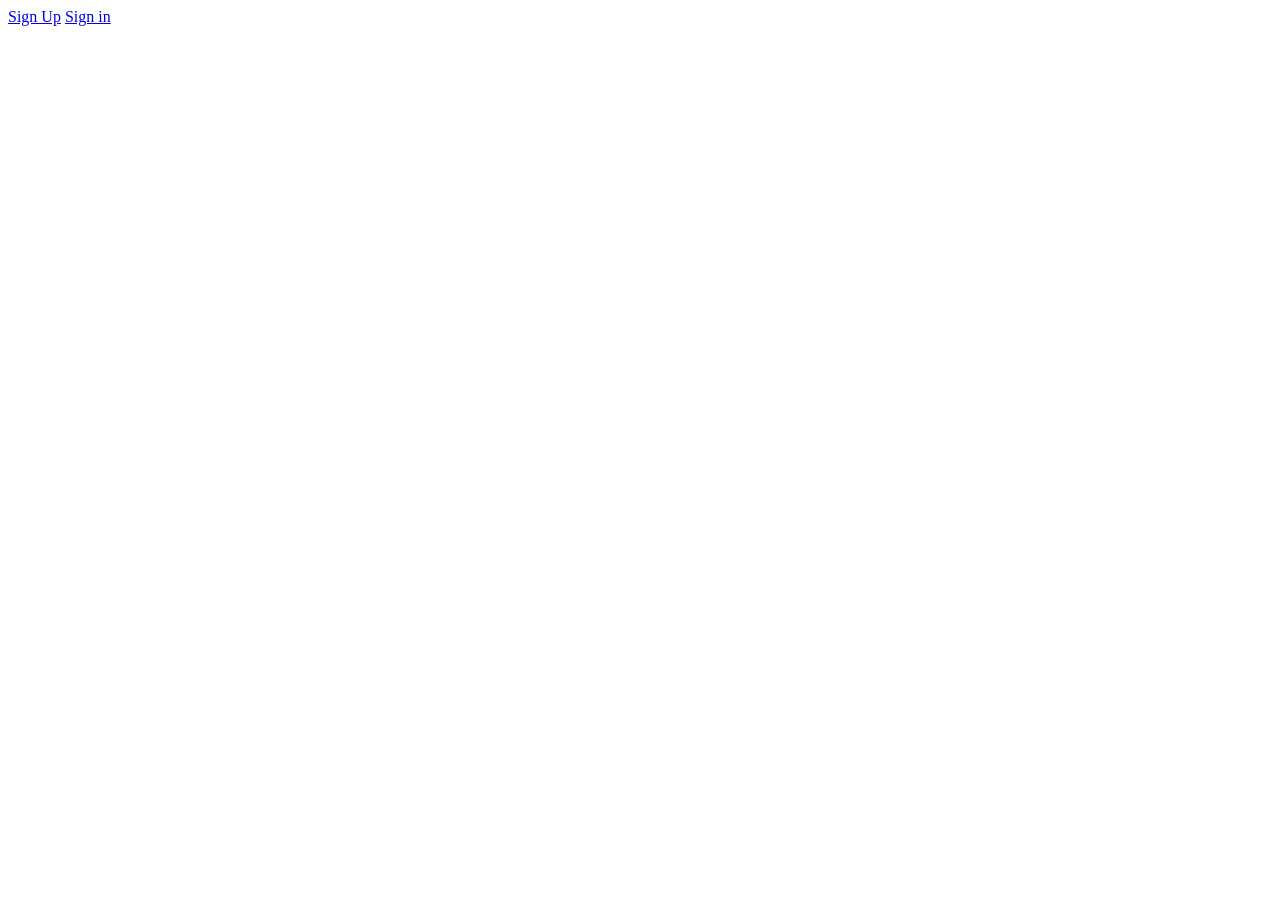
==== Index.html @ 7085d564 "Add navigation bar" ====
<!DOCTYPE html>
<html lang="en-IE">
<head>
    <meta charset="UTF-8">
    <title>RPS</title>
</head>
<body>
    <header>
        <nav>
            <a href="#">Sign Up</a>
            <a href="#">Sign in</a>
        </nav>
    </header>
    <main>

    </main>
    <footer>

    </footer>
</body>
</html>
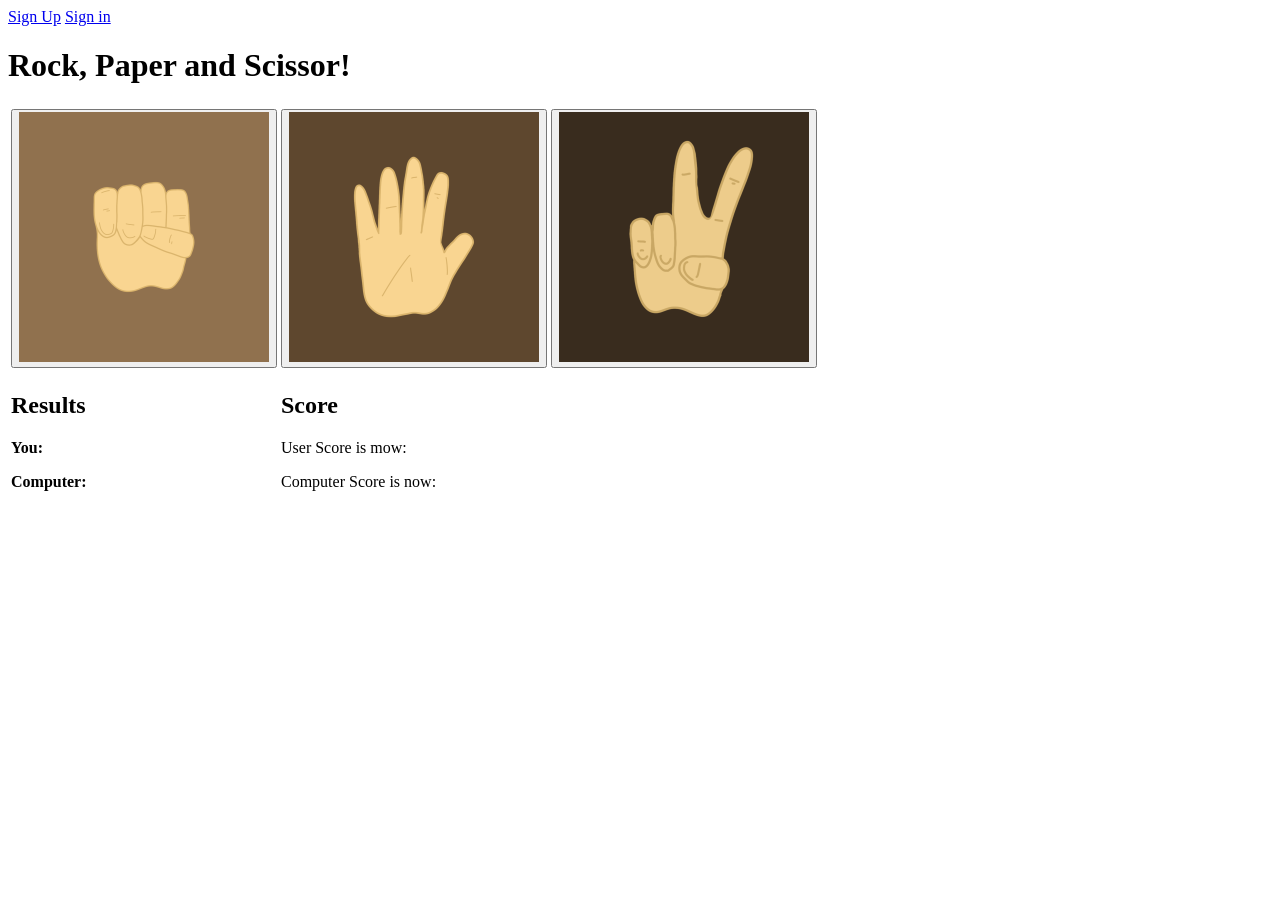
==== commit dca93cd2: "Add button, result and score to the page" ====
--- a/Index.html
+++ b/Index.html
@@ -12,7 +12,26 @@
         </nav>
     </header>
     <main>
-
+        <h1>Rock, Paper and Scissor!</h1>
+        <table>
+            <tr>
+                <td><button type="button" id="rockButton"><img src="img/rock.png"></button></td>
+                <td><button type="button" id="paperButton"><img src="img/paper.png"></button></td>
+                <td><button type="button" id="scissorButton"><img src="img/scissor.png"></button></td>
+            </tr>
+            <tr>
+                <td>
+                    <h2>Results</h2>
+                    <p><strong>You:</strong></p>
+                    <p><strong>Computer:</strong></p>
+                </td>
+                <td>
+                    <h2>Score</h2>
+                    <p>User Score is mow: </p>
+                    <p>Computer Score is now:</p>
+                </td>
+            </tr>
+        </table>
     </main>
     <footer>
 
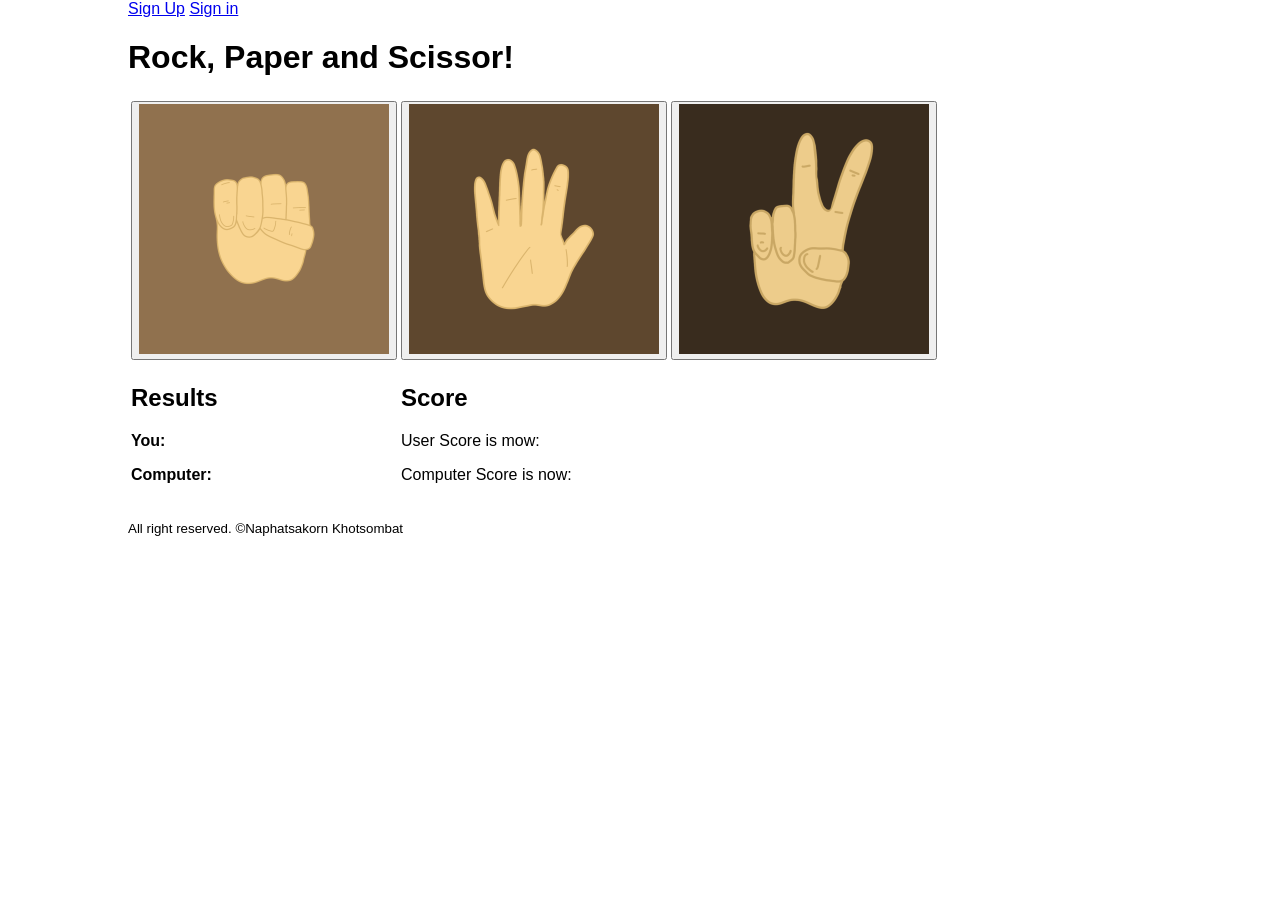
==== commit 420551c3: "Add footer" ====
--- a/Index.html
+++ b/Index.html
@@ -2,6 +2,7 @@
 <html lang="en-IE">
 <head>
     <meta charset="UTF-8">
+    <link rel="stylesheet" href="css/main.css">
     <title>RPS</title>
 </head>
 <body>
@@ -34,7 +35,7 @@
         </table>
     </main>
     <footer>
-
+        <p><small>All right reserved. &copy;Naphatsakorn Khotsombat</small></p>
     </footer>
 </body>
 </html>
--- a/css/main.css
+++ b/css/main.css
@@ -0,0 +1,5 @@
+body {
+    width: 80%;
+    margin: auto;
+    font-family: sans-serif;
+}
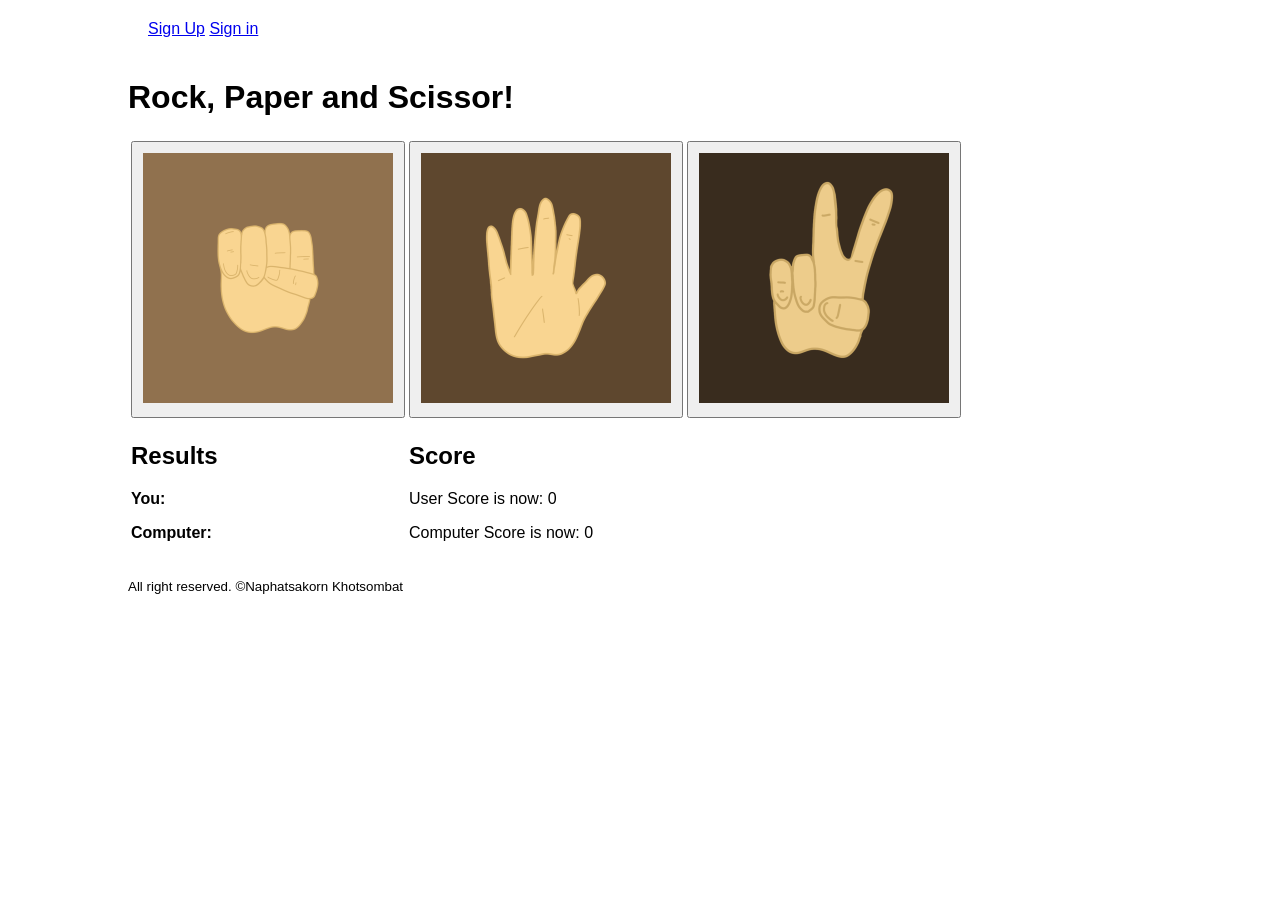
==== commit bdbe5773: "Modify the css file and Add choice class" ====
--- a/Index.html
+++ b/Index.html
@@ -15,10 +15,10 @@
     <main>
         <h1>Rock, Paper and Scissor!</h1>
         <table>
-            <tr>
-                <td><button type="button" id="rockButton"><img src="img/rock.png"></button></td>
-                <td><button type="button" id="paperButton"><img src="img/paper.png"></button></td>
-                <td><button type="button" id="scissorButton"><img src="img/scissor.png"></button></td>
+            <tr class="choices">
+                <td><button type="button" class="choices" id="rockButton"><img src="img/rock.png" alt="Rock image"></button></td>
+                <td><button type="button" class="choices" id="paperButton"><img src="img/paper.png" alt="Paper image"></button></td>
+                <td><button type="button" class="choices" id="scissorButton"><img src="img/scissor.png" alt="Scissor image"></button></td>
             </tr>
             <tr>
                 <td>
@@ -28,8 +28,8 @@
                 </td>
                 <td>
                     <h2>Score</h2>
-                    <p>User Score is mow: </p>
-                    <p>Computer Score is now:</p>
+                    <p>User Score is now: <span id="user-score">0</span></p>
+                    <p>Computer Score is now: <span id="computer-score">0</span></p>
                 </td>
             </tr>
         </table>
--- a/css/main.css
+++ b/css/main.css
@@ -2,4 +2,18 @@
     width: 80%;
     margin: auto;
     font-family: sans-serif;
-}+}
+
+header {
+    padding: 20px;
+}
+
+.choices:hover {
+    cursor: pointer;
+    background: red;
+}
+
+.choices {
+    padding: 10px;
+    transition: all 0.3s ease;
+}
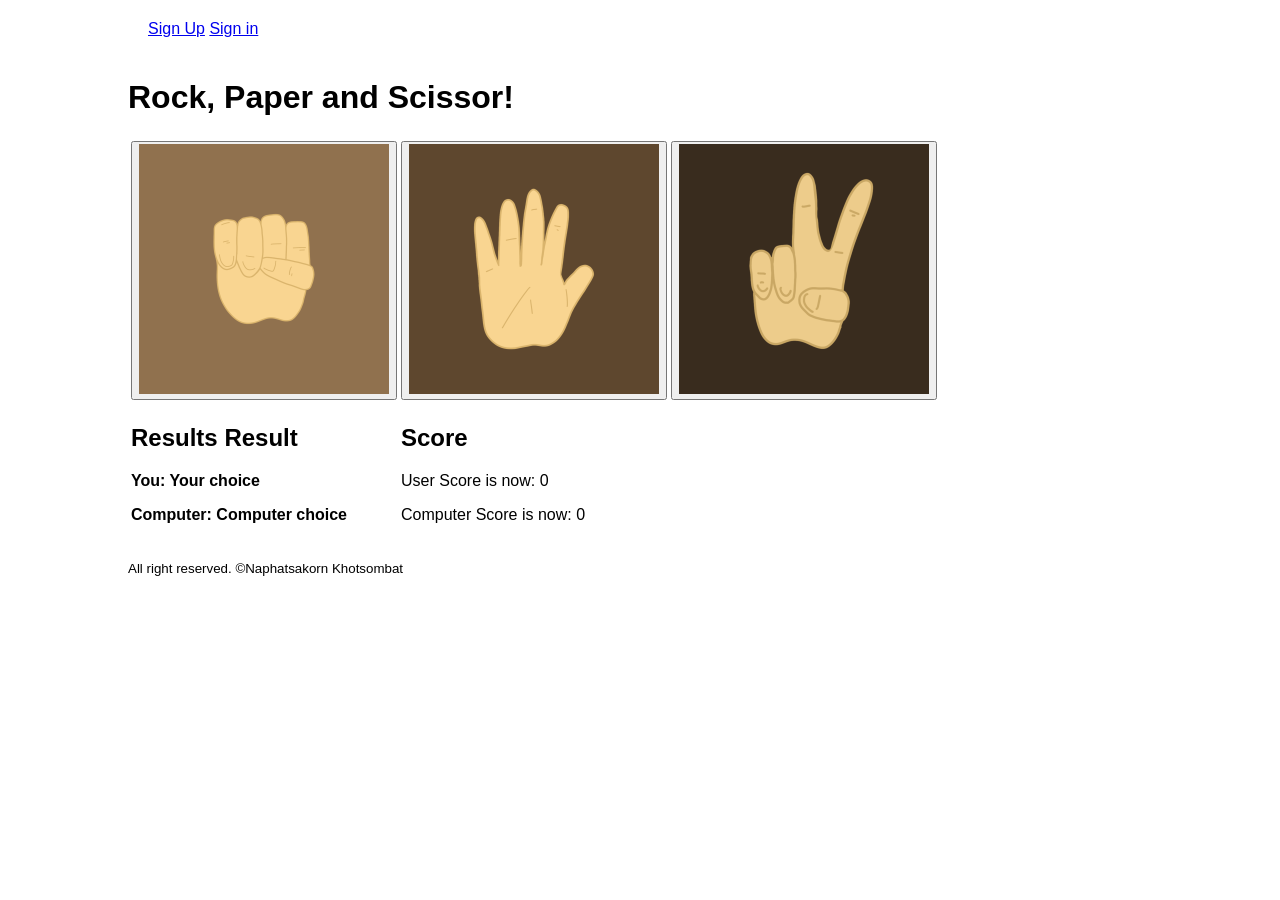
==== commit 531bab2b: "Add some text" ====
--- a/Index.html
+++ b/Index.html
@@ -16,15 +16,15 @@
         <h1>Rock, Paper and Scissor!</h1>
         <table>
             <tr class="choices">
-                <td><button type="button" class="choices" id="rockButton"><img src="img/rock.png" alt="Rock image"></button></td>
-                <td><button type="button" class="choices" id="paperButton"><img src="img/paper.png" alt="Paper image"></button></td>
-                <td><button type="button" class="choices" id="scissorButton"><img src="img/scissor.png" alt="Scissor image"></button></td>
+                <td><button type="button" class="choice" id="rock"><img src="img/rock.png" alt="Rock image"></button></td>
+                <td><button type="button" class="choice" id="paper"><img src="img/paper.png" alt="Paper image"></button></td>
+                <td><button type="button" class="choice" id="scissors"><img src="img/scissor.png" alt="Scissor image"></button></td>
             </tr>
             <tr>
                 <td>
-                    <h2>Results</h2>
-                    <p><strong>You:</strong></p>
-                    <p><strong>Computer:</strong></p>
+                    <h2>Results <span id="result">Result</span></h2>
+                    <p><strong>You: <span id="user-choice">Your choice</span></strong></p>
+                    <p><strong>Computer: <span id="computer-choice">Computer choice</span></strong></p>
                 </td>
                 <td>
                     <h2>Score</h2>
@@ -37,5 +37,6 @@
     <footer>
         <p><small>All right reserved. &copy;Naphatsakorn Khotsombat</small></p>
     </footer>
+    <script src="js/app.js" charset="utf-8"></script>
 </body>
 </html>
